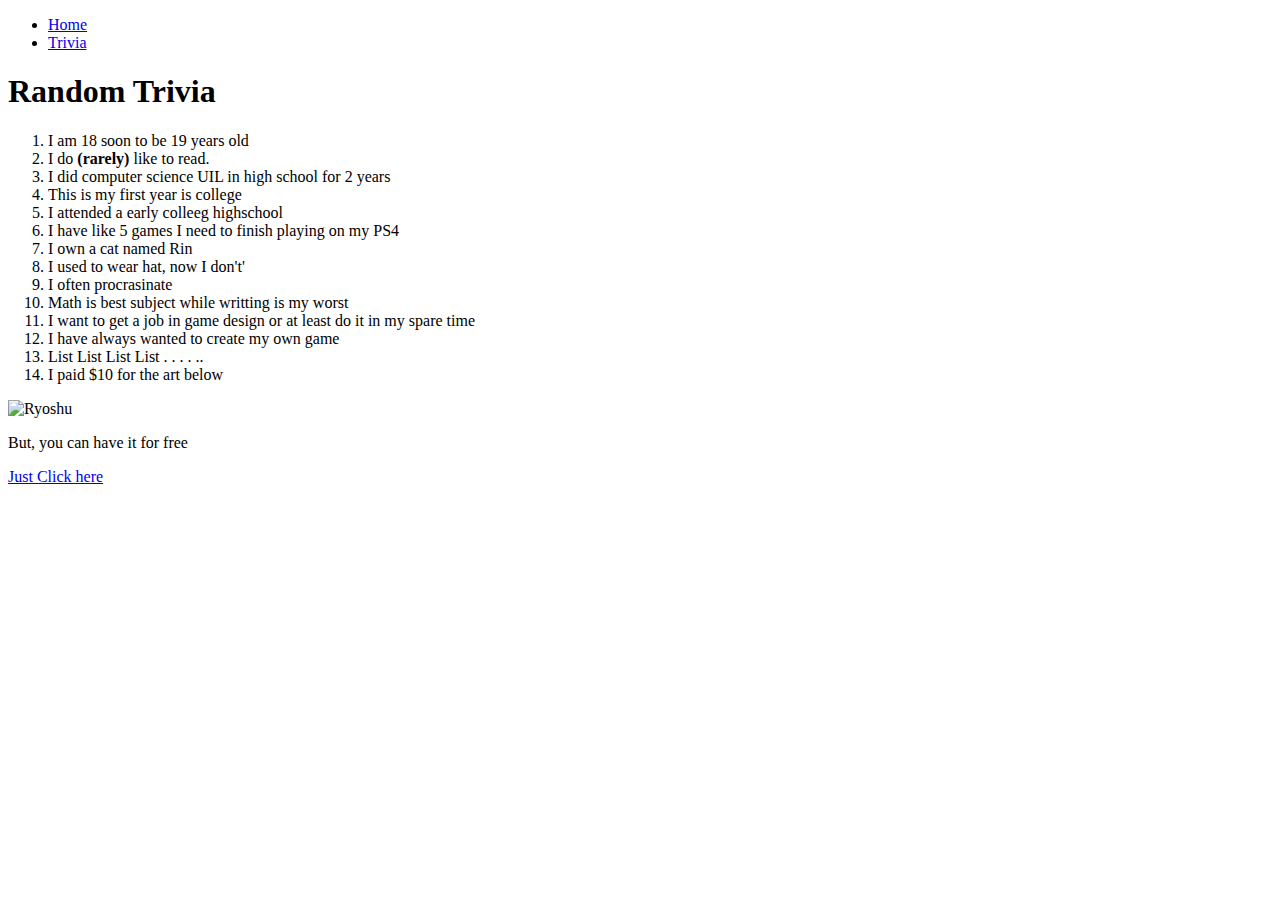
==== trivia.html @ 1dad588b "Add files via upload" ====
﻿<!DOCTYPE html>

<html lang="en" xmlns="http://www.w3.org/1999/xhtml">
<head>
    <meta charset="utf-8" />
    <title>Trivia!!</title>
    <link rel="icon" type="large/x-icon" href="Images\IshPat.png">
    <link href="css/style.css" type="text/css" rel="stylesheet" />


</head>
<body>
    <div class="container">



        <div>

            <nav>
                <ul class="menu">

                    <li><a href="index.html">Home</a></li>
                    <li><a href="trivia.html"> Trivia</a></li>

                </ul>

            </nav>

        </div>
        <div class="left-panel">

            <h1>Random Trivia </h1>
            <ol>
                <li>I am 18 soon to be 19 years old </li>
                <li>I do <strong>(rarely)</strong> like to read. </li>
                <li>I did computer science UIL in high school for 2 years </li>
                <li>This is my first year is college </li>
                <li>I attended a early colleeg highschool</li>
                <li>I have like 5 games I need to finish playing on my PS4 </li>
                <li>I own a cat named Rin</li>
                <li>I used to wear hat, now I don't'</li>
                <li>I often procrasinate</li>
                <li>Math is best subject while writting is my worst</li>
                <li>I want to get a job in game design or at least do it in my spare time</li>
                <li>I have always wanted to create my own game</li>
                <li>List List List List . . . . ..</li>
                <li>I paid $10 for the art below</li>
            </ol>

            <img src="Images\10.jpg" alt="Ryoshu" style="width:300px;height:300px;">

            <p>But, you can have it for free</p>
            <a href="Images\10.jpg" download="10.jpg"> Just Click here </a>
        </div>
</body>
</html>
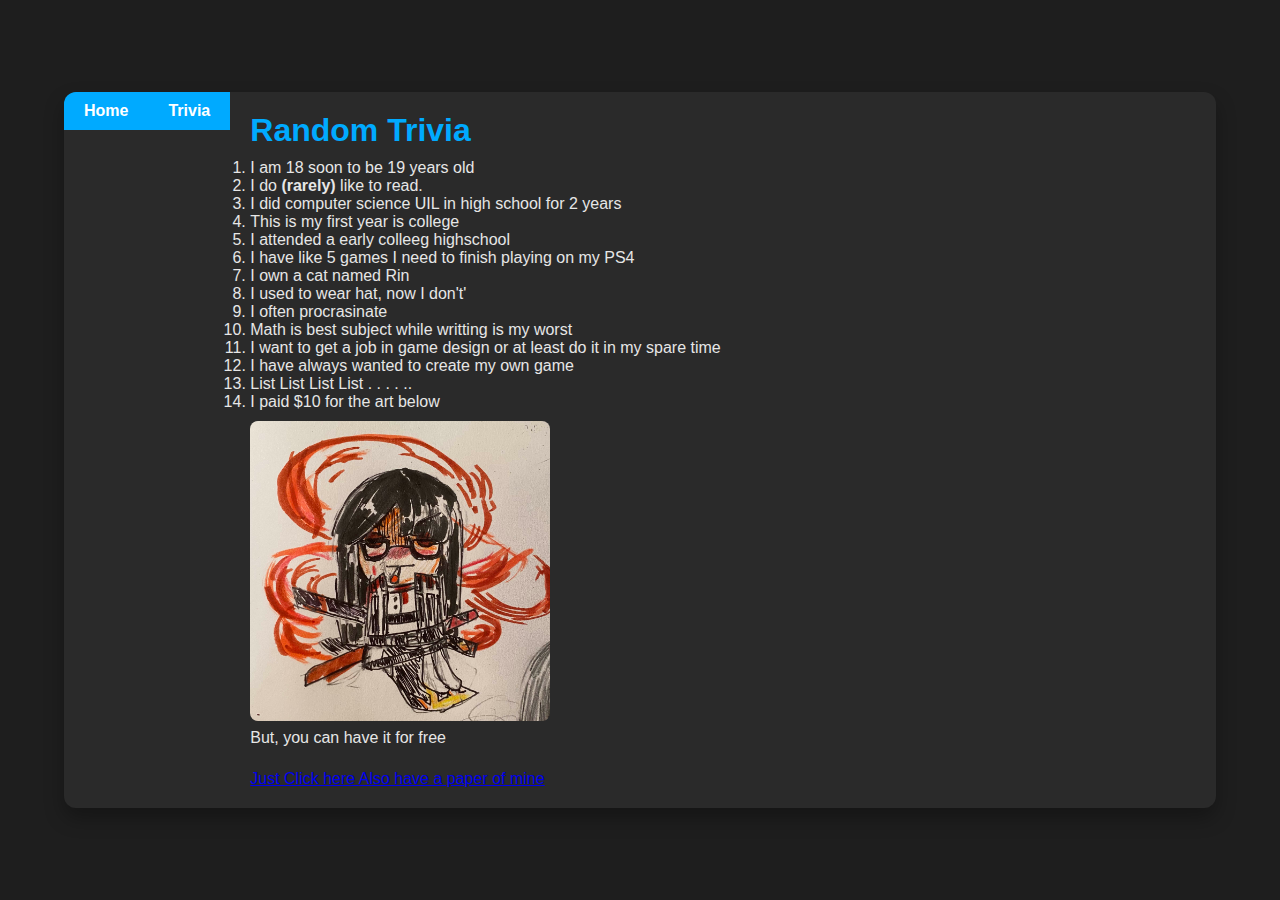
==== commit 9d085d4e: "Add files via upload" ====
--- a/trivia.html
+++ b/trivia.html
@@ -51,6 +51,7 @@
 
             <p>But, you can have it for free</p>
             <a href="Images\10.jpg" download="10.jpg"> Just Click here </a>
+            <a href="Resources\Game Developer.docx" download="Game Developer.docx"> Also have a paper of mine</a>
         </div>
 </body>
 </html>--- a/css/style.css
+++ b/css/style.css
@@ -0,0 +1,144 @@
+﻿/* Reset */
+* {
+    margin: 0;
+    padding: 0;
+    box-sizing: border-box;
+}
+
+body {
+    font-family: Arial, sans-serif;
+    background-color: #1e1e1e;
+    color: #e6e6e6;
+    display: flex;
+    justify-content: center;
+    align-items: center;
+    min-height: 100vh;
+    /* Remove overflow: hidden */
+    overflow-y: auto; /* Allows scrolling if content overflows vertically */
+}
+
+/* Container Styling */
+.container {
+    display: flex;
+    max-width: 1200px;
+    width: 90%;
+    background-color: #2a2a2a;
+    border-radius: 12px;
+    overflow: hidden;
+    box-shadow: 0 10px 20px rgba(0, 0, 0, 0.3);
+    animation: fadeIn 1s ease-in-out;
+}
+
+/* Left Panel */
+.left-panel {
+    padding: 20px;
+    width: 70%;
+}
+
+    .left-panel h1, .left-panel h2, .left-panel h3 {
+        color: #00aaff;
+        margin-bottom: 10px;
+    }
+
+    .left-panel p {
+        line-height: 1.6;
+        margin-bottom: 20px;
+    }
+
+    .left-panel img {
+        border-radius: 8px;
+        margin-top: 10px;
+    }
+
+/* Button Styling */
+.button {
+    display: inline-block;
+    padding: 10px 20px;
+    color: #fff;
+    background-color: #00aaff;
+    border: none;
+    border-radius: 5px;
+    text-decoration: none;
+    transition: background 0.3s, transform 0.2s;
+}
+
+    .button:hover {
+        background-color: #0088cc;
+        transform: translateY(-2px);
+    }
+
+/* Right Panel (Background Image) */
+.right-panel {
+    width: 30%;
+    display: flex;
+    align-items: center;
+    justify-content: center;
+    background-color: #333;
+    overflow: hidden;
+}
+
+    .right-panel img {
+        width: 100%;
+        height: auto;
+        opacity: 0.8;
+    }
+
+/* Navigation Menu */
+nav {
+    background-color: #00aaff;
+    padding: 10px 0;
+}
+
+.menu {
+    display: flex;
+    justify-content: center;
+    list-style-type: none;
+}
+
+    .menu li {
+        margin: 0 20px;
+        color: #fff;
+    }
+
+        .menu li a {
+            color: #fff;
+            text-decoration: none;
+            font-weight: bold;
+        }
+
+        .menu li:hover {
+            color: #000;
+        }
+
+/* Animations */
+@keyframes fadeIn {
+    from {
+        opacity: 0;
+        transform: scale(0.9);
+    }
+
+    to {
+        opacity: 1;
+        transform: scale(1);
+    }
+}
+
+/* Responsive Styling */
+@media (max-width: 768px) {
+    .container {
+        flex-direction: column;
+    }
+
+    .left-panel, .right-panel {
+        width: 100%;
+    }
+
+    .menu {
+        flex-direction: column;
+        align-items: center;
+    }
+
+        .menu li {
+            margin: 10px 0;
+        }
+}
